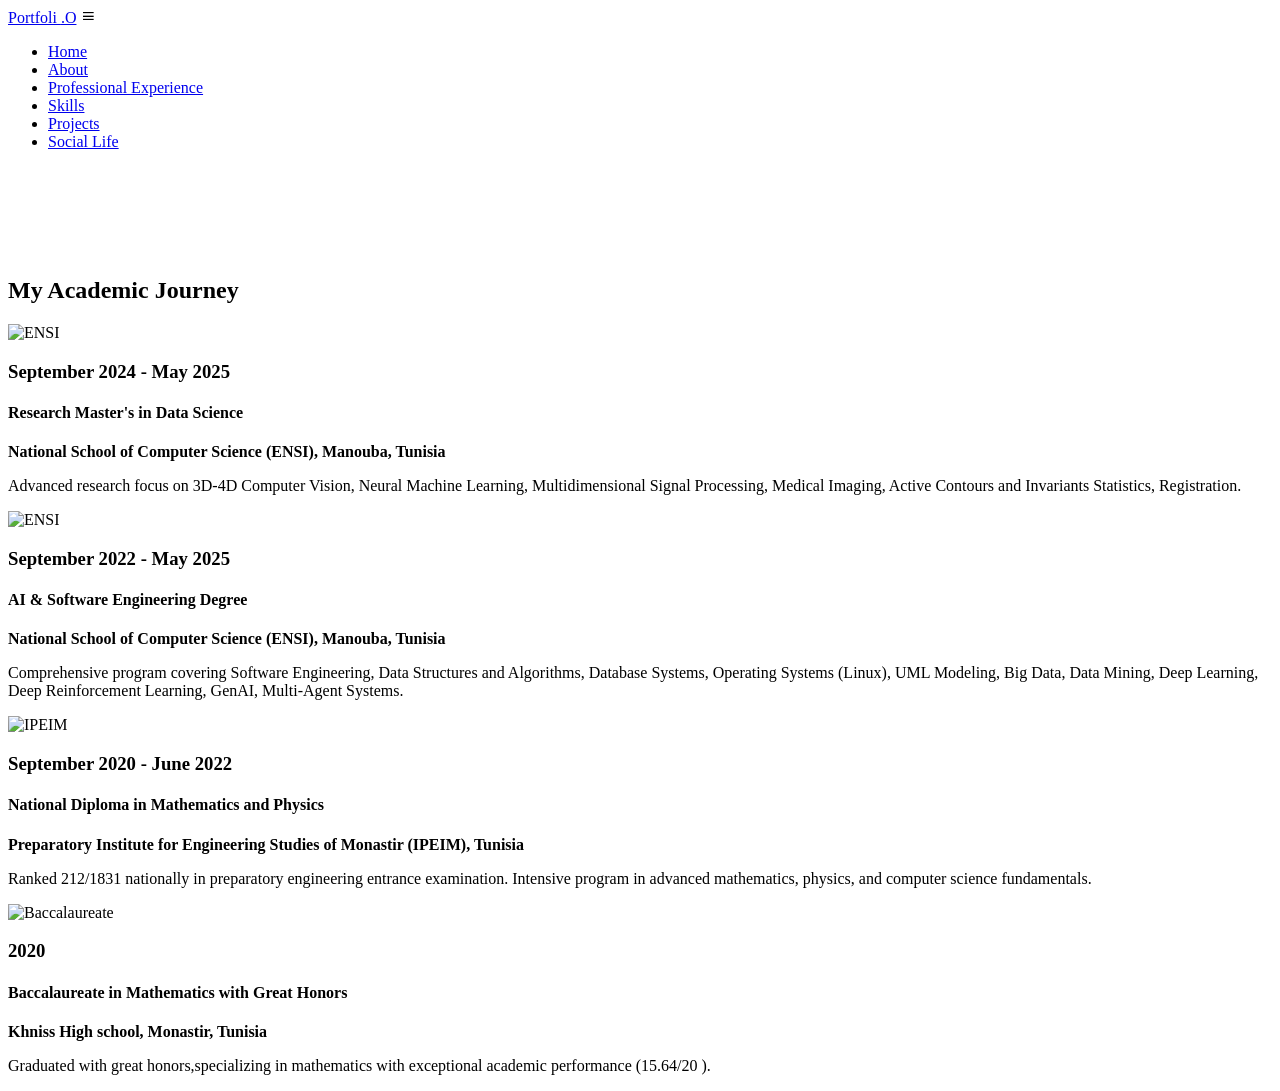
==== Html/About.html @ 3a5211d6 "Replace Eya Guerdelly with Echrak Bouafif and update assets" ====
<!DOCTYPE html>
<html lang="fr">
<head>
  <meta charset="UTF-8">
  <meta name="viewport" content="width=device-width, initial-scale=1.0">
  <title>Portfolio | Echrak Bouafif </title>
  <link rel="stylesheet" href="../CSS/About.css">

  <link rel="stylesheet" href="https://unpkg.com/boxicons@latest/css/boxicons.min.css">
  <link href="https://fonts.googleapis.com/css2?family=Inter:wght@300;400;500;600;700;800;900&display=swap" rel="stylesheet">
  <link rel="icon" href="../img/ME.png" type="image/x-icon">

  <link rel="apple-touch-icon" sizes="180x180" href="../img/ME.png">
  <link rel="icon" type="image/png" sizes="32x32" href="../img/ME.png">
  <link rel="icon" type="image/png" sizes="16x16" href="../img/ME.png">
  <link rel="manifest" href="/site.webmanifest">
 <style>
    /* Styles spécifiques pour la page d'accueil */
    .hero {
      display: flex;
      align-items: center;
      justify-content: space-between;
      min-height: 100vh;
      padding: 0 7%;
      position: relative;
      gap: 3rem;
    }

    .hero-content {
      flex: 1;
      max-width: 1000px;
    }

    .hero-image {
      flex: 1;
      display: flex;
      justify-content: center;
      position: relative;
    }

    .profile-portrait {
      width: 350px;
      height: 350px;
      border-radius: 20px;
      object-fit: cover;
      border: 5px solid var(--main-color);
      box-shadow: 0 20px 50px rgba(19, 187, 255, 0.2);
      transform: perspective(1000px) rotateY(-10deg);
      transition: all 0.5s ease;
      position: relative;
      z-index: 1;
    }

    .profile-portrait:hover {
      transform: perspective(1000px) rotateY(0deg);
      box-shadow: 0 25px 60px rgba(19, 187, 255, 0.3);
    }

    .hero-image::before {
      content: '';
      position: absolute;
      width: 400px;
      height: 400px;
      border-radius: 30px;
      background: linear-gradient(45deg, var(--main-color), transparent);
      top: -20px;
      left: -20px;
      z-index: 0;
      opacity: 0.3;
      animation: pulse 8s infinite alternate;
    }

    @keyframes pulse {
      0% { transform: scale(0.95); opacity: 0.3; }
      100% { transform: scale(1.05); opacity: 0.5; }
    }

    /* Animation du texte */
    .hero h4 {
      font-size: 1.6rem;
      color: var(--main-color);
      margin-bottom: 1rem;
      animation: fadeInDown 1s ease;
    }

    .hero h1 {
      font-size: 3.5rem;
      font-weight: 700;
      margin: 1rem 0;
      line-height: 1.2;
      background: linear-gradient(to right, var(--main-color), #4facfe);
      -webkit-background-clip: text;
      -webkit-text-fill-color: transparent;
      animation: fadeIn 1.5s ease;
    }

    .hero p {
      font-size: 1.1rem;
      line-height: 1.8;
      margin-bottom: 2rem;
      color: var(--other-color);
      animation: fadeInUp 1s ease;
    }

    /* Responsive */
    @media (max-width: 992px) {
      .hero h1 {
        font-size: 3rem;
      }
      .profile-portrait {
        width: 300px;
        height: 300px;
      }
    }

    @media (max-width: 768px) {
      .hero {
        flex-direction: column;
        text-align: center;
        padding-top: 100px;
      }
      .hero-content {
        order: 2;
      }
      .hero-image {
        order: 1;
        margin-bottom: 3rem;
      }
      .profile-portrait {
        width: 250px;
        height: 250px;
      }
      .hero-image::before {
        width: 300px;
        height: 300px;
      }
    }

    @media (max-width: 480px) {
      .hero h1 {
        font-size: 2.5rem;
      }
      .hero h4 {
        font-size: 1.3rem;
      }
    }
  </style>
</head>
<body>
  <header>
    <a href="#" class="logo">Portfoli <span>.O</span></a>
    <div class="bx bx-menu" id="menu-icon"></div>
    <ul class="navlist" id="navlist">
        <li><a href="../Html/home.html" >Home</a></li>
        <li><a href="../Html/About.html" class="active-nav">About</a></li>
        <li><a href="../Html/Professional_Experience.html">Professional Experience</a></li>
        <li><a href="../Html/Skills.html">Skills</a></li>
        <li><a href="../Html/Projects.html">Projects</a></li>
        <li><a href="../Html/Social_Life.html">Social Life</a></li>
    </ul>
</header>

  <section id="academic-journey">
    <br>
    <br>
    <br>
    <br>
    <br>
   
    <h2>My Academic Journey</h2>
    <div class="timeline">
      <div class="timeline-item">
        <img src="../img/ensi.jpeg" alt="ENSI" class="timeline-image">
        <div class="timeline-content">
          <h3>September 2024 - May 2025</h3>
          <h4>Research Master's in Data Science</h4>
          <p><strong>National School of Computer Science (ENSI), Manouba, Tunisia</strong></p>
          <p>Advanced research focus on 3D-4D Computer Vision, Neural Machine Learning, Multidimensional Signal Processing, Medical Imaging, Active Contours and Invariants Statistics, Registration.</p>
        </div>
      </div>

      <div class="timeline-item">
        <img src="../img/ensi.jpeg" alt="ENSI" class="timeline-image">
        <div class="timeline-content">
          <h3>September 2022 - May 2025</h3>
          <h4>AI & Software Engineering Degree</h4>
          <p><strong>National School of Computer Science (ENSI), Manouba, Tunisia</strong></p>
          <p>Comprehensive program covering Software Engineering, Data Structures and Algorithms, Database Systems, Operating Systems (Linux), UML Modeling, Big Data, Data Mining, Deep Learning, Deep Reinforcement Learning, GenAI, Multi-Agent Systems.</p>
        </div>
      </div>

      <div class="timeline-item">
        <img src="../img/ipeim.jpg" alt="IPEIM" class="timeline-image">
        <div class="timeline-content">
          <h3>September 2020 - June 2022</h3>
          <h4>National Diploma in Mathematics and Physics</h4>
          <p><strong>Preparatory Institute for Engineering Studies of Monastir (IPEIM), Tunisia</strong></p>
          <p>Ranked 212/1831 nationally in preparatory engineering entrance examination. Intensive program in advanced mathematics, physics, and computer science fundamentals.</p>
        </div>
      </div>

      <div class="timeline-item">
        <img src="../img/lycee-khniss.jpeg" alt="Baccalaureate" class="timeline-image">
        <div class="timeline-content">
          <h3>2020</h3>
          <h4>Baccalaureate in Mathematics with Great Honors </h4>
          <p><strong> Khniss High school, Monastir, Tunisia</strong></p>
          <p>Graduated with great honors,specializing in mathematics with exceptional academic performance (15.64/20 ).</p>
        </div>
      </div>




    </div>
  </section>
  <script>
document.addEventListener('DOMContentLoaded', function() {
  const menuIcon = document.getElementById('menu-icon');
  const navList = document.getElementById('navlist');

  if (menuIcon && navList) {
    menuIcon.addEventListener('click', function() {
      this.classList.toggle('bx-x');
      navList.classList.toggle('active');
      document.body.classList.toggle('no-scroll');
    });

    document.querySelectorAll('.navlist a').forEach(link => {
      link.addEventListener('click', function() {
        menuIcon.classList.remove('bx-x');
        navList.classList.remove('active');
        document.body.classList.remove('no-scroll');
      });
    });
  }
});

// Empêcher le clic droit
document.addEventListener('contextmenu', (e) => {
  e.preventDefault();
  
});

// Bloquer F12, Ctrl+Shift+I, Ctrl+U, etc.
document.addEventListener('keydown', (e) => {
  if (
    e.key === 'F12' ||
    (e.ctrlKey && e.shiftKey && e.key === 'I') || // Ctrl+Shift+I
    (e.ctrlKey && e.shiftKey && e.key === 'J') || // Ctrl+Shift+J
    (e.ctrlKey && e.key === 'U') // Ctrl+U (afficher le code source)
  ) {
    e.preventDefault();
    
  }
});
        </script>
</body>
</html>
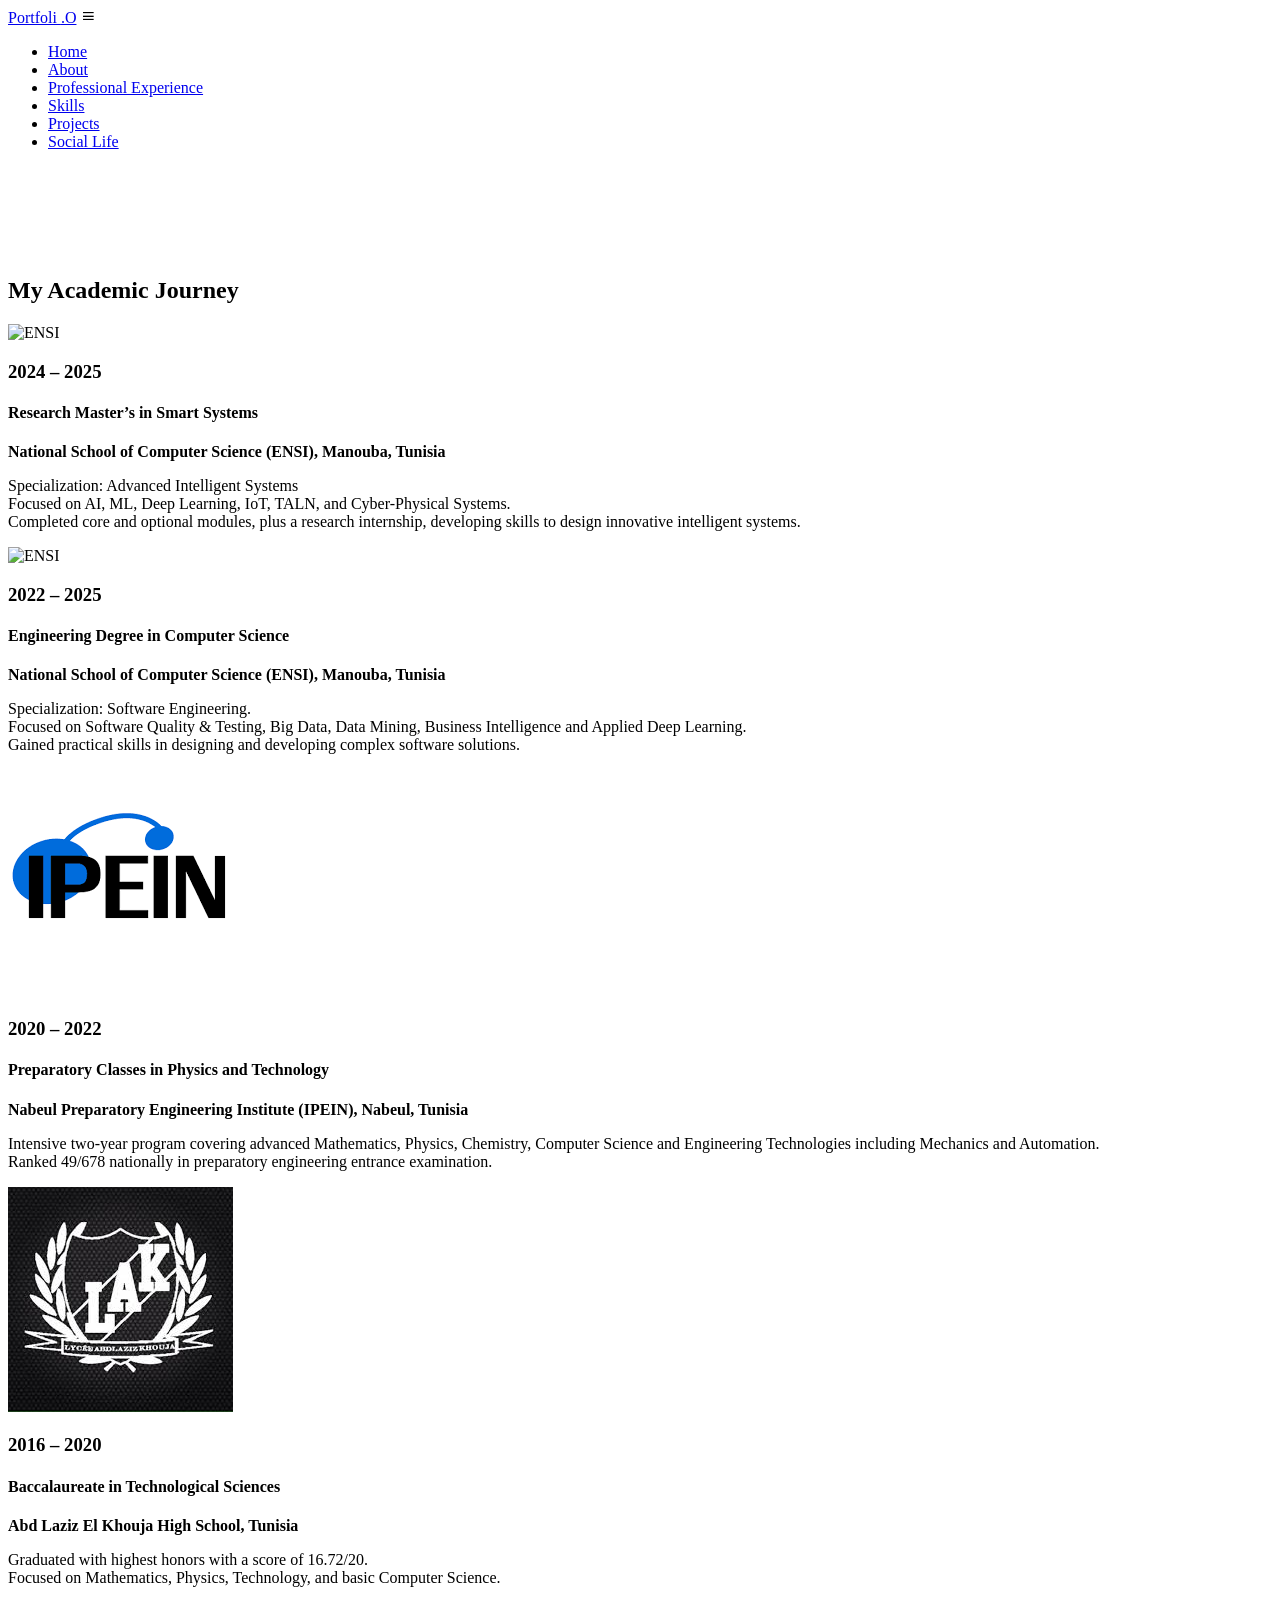
==== commit 8828451f: "Update About.html with new content" ====
--- a/Html/About.html
+++ b/Html/About.html
@@ -15,7 +15,7 @@
   <link rel="icon" type="image/png" sizes="16x16" href="../img/ME.png">
   <link rel="manifest" href="/site.webmanifest">
  <style>
-    /* Styles spécifiques pour la page d'accueil */
+    /* Specific styles for the home page */
     .hero {
       display: flex;
       align-items: center;
@@ -75,7 +75,7 @@
       100% { transform: scale(1.05); opacity: 0.5; }
     }
 
-    /* Animation du texte */
+    /* Text animation */
     .hero h4 {
       font-size: 1.6rem;
       color: var(--main-color);
@@ -166,54 +166,64 @@
     <br>
     <br>
     <br>
-   
     <h2>My Academic Journey</h2>
     <div class="timeline">
       <div class="timeline-item">
-        <img src="../img/ensi.jpeg" alt="ENSI" class="timeline-image">
+      <img src="../img/ensi.jpeg" alt="ENSI" class="timeline-image">
+      <div class="timeline-content">
+        <h3>2024 – 2025</h3>
+        <h4>Research Master’s in Smart Systems</h4>
+        <p><strong>National School of Computer Science (ENSI), Manouba, Tunisia</strong></p>
+        <p>
+          Specialization: Advanced Intelligent Systems <br>
+          Focused on AI, ML, Deep Learning, IoT, TALN, and Cyber-Physical Systems. <br>
+          Completed core and optional modules, plus a research internship, developing skills to design innovative intelligent systems.
+        </p>
+      </div>
+      </div>
+
+      <div class="timeline-item">
+      <img src="../img/ensi.jpeg" alt="ENSI" class="timeline-image">
         <div class="timeline-content">
-          <h3>September 2024 - May 2025</h3>
-          <h4>Research Master's in Data Science</h4>
+          <h3>2022 – 2025</h3>
+          <h4>Engineering Degree in Computer Science</h4>
           <p><strong>National School of Computer Science (ENSI), Manouba, Tunisia</strong></p>
-          <p>Advanced research focus on 3D-4D Computer Vision, Neural Machine Learning, Multidimensional Signal Processing, Medical Imaging, Active Contours and Invariants Statistics, Registration.</p>
+          <p>
+            Specialization: Software Engineering. <br>
+            Focused on Software Quality & Testing, Big Data, Data Mining, Business Intelligence and Applied Deep Learning. <br>
+            Gained practical skills in designing and developing complex software solutions.
+          </p>
         </div>
       </div>
 
       <div class="timeline-item">
-        <img src="../img/ensi.jpeg" alt="ENSI" class="timeline-image">
+        <img src="../img/ipein.png" alt="IPEIN" class="timeline-image">
         <div class="timeline-content">
-          <h3>September 2022 - May 2025</h3>
-          <h4>AI & Software Engineering Degree</h4>
-          <p><strong>National School of Computer Science (ENSI), Manouba, Tunisia</strong></p>
-          <p>Comprehensive program covering Software Engineering, Data Structures and Algorithms, Database Systems, Operating Systems (Linux), UML Modeling, Big Data, Data Mining, Deep Learning, Deep Reinforcement Learning, GenAI, Multi-Agent Systems.</p>
+          <h3>2020 – 2022</h3>
+          <h4>Preparatory Classes in Physics and Technology</h4>
+          <p><strong>Nabeul Preparatory Engineering Institute (IPEIN), Nabeul, Tunisia</strong></p>
+          <p>
+            Intensive two-year program covering advanced Mathematics, Physics, Chemistry, Computer Science and Engineering Technologies including Mechanics and Automation. <br>
+            Ranked 49/678 nationally in preparatory engineering entrance examination.
+          </p>
         </div>
       </div>
 
       <div class="timeline-item">
-        <img src="../img/ipeim.jpg" alt="IPEIM" class="timeline-image">
+        <img src="../img/lycee-abd-laziz.jpg" alt="Baccalaureate" class="timeline-image">
         <div class="timeline-content">
-          <h3>September 2020 - June 2022</h3>
-          <h4>National Diploma in Mathematics and Physics</h4>
-          <p><strong>Preparatory Institute for Engineering Studies of Monastir (IPEIM), Tunisia</strong></p>
-          <p>Ranked 212/1831 nationally in preparatory engineering entrance examination. Intensive program in advanced mathematics, physics, and computer science fundamentals.</p>
+          <h3>2016 – 2020</h3>
+          <h4>Baccalaureate in Technological Sciences</h4>
+          <p><strong>Abd Laziz El Khouja High School, Tunisia</strong></p>
+          <p>
+            Graduated with highest honors with a score of 16.72/20. <br>
+            Focused on Mathematics, Physics, Technology, and basic Computer Science.
+          </p>
         </div>
       </div>
-
-      <div class="timeline-item">
-        <img src="../img/lycee-khniss.jpeg" alt="Baccalaureate" class="timeline-image">
-        <div class="timeline-content">
-          <h3>2020</h3>
-          <h4>Baccalaureate in Mathematics with Great Honors </h4>
-          <p><strong> Khniss High school, Monastir, Tunisia</strong></p>
-          <p>Graduated with great honors,specializing in mathematics with exceptional academic performance (15.64/20 ).</p>
-        </div>
-      </div>
-
-
-
-
     </div>
   </section>
+
   <script>
 document.addEventListener('DOMContentLoaded', function() {
   const menuIcon = document.getElementById('menu-icon');
@@ -236,19 +246,19 @@
   }
 });
 
-// Empêcher le clic droit
+// Prevent right-click
 document.addEventListener('contextmenu', (e) => {
   e.preventDefault();
   
 });
 
-// Bloquer F12, Ctrl+Shift+I, Ctrl+U, etc.
+// Block F12, Ctrl+Shift+I, Ctrl+U, etc.
 document.addEventListener('keydown', (e) => {
   if (
     e.key === 'F12' ||
     (e.ctrlKey && e.shiftKey && e.key === 'I') || // Ctrl+Shift+I
     (e.ctrlKey && e.shiftKey && e.key === 'J') || // Ctrl+Shift+J
-    (e.ctrlKey && e.key === 'U') // Ctrl+U (afficher le code source)
+    (e.ctrlKey && e.key === 'U') // Ctrl+U (show source code)
   ) {
     e.preventDefault();
     
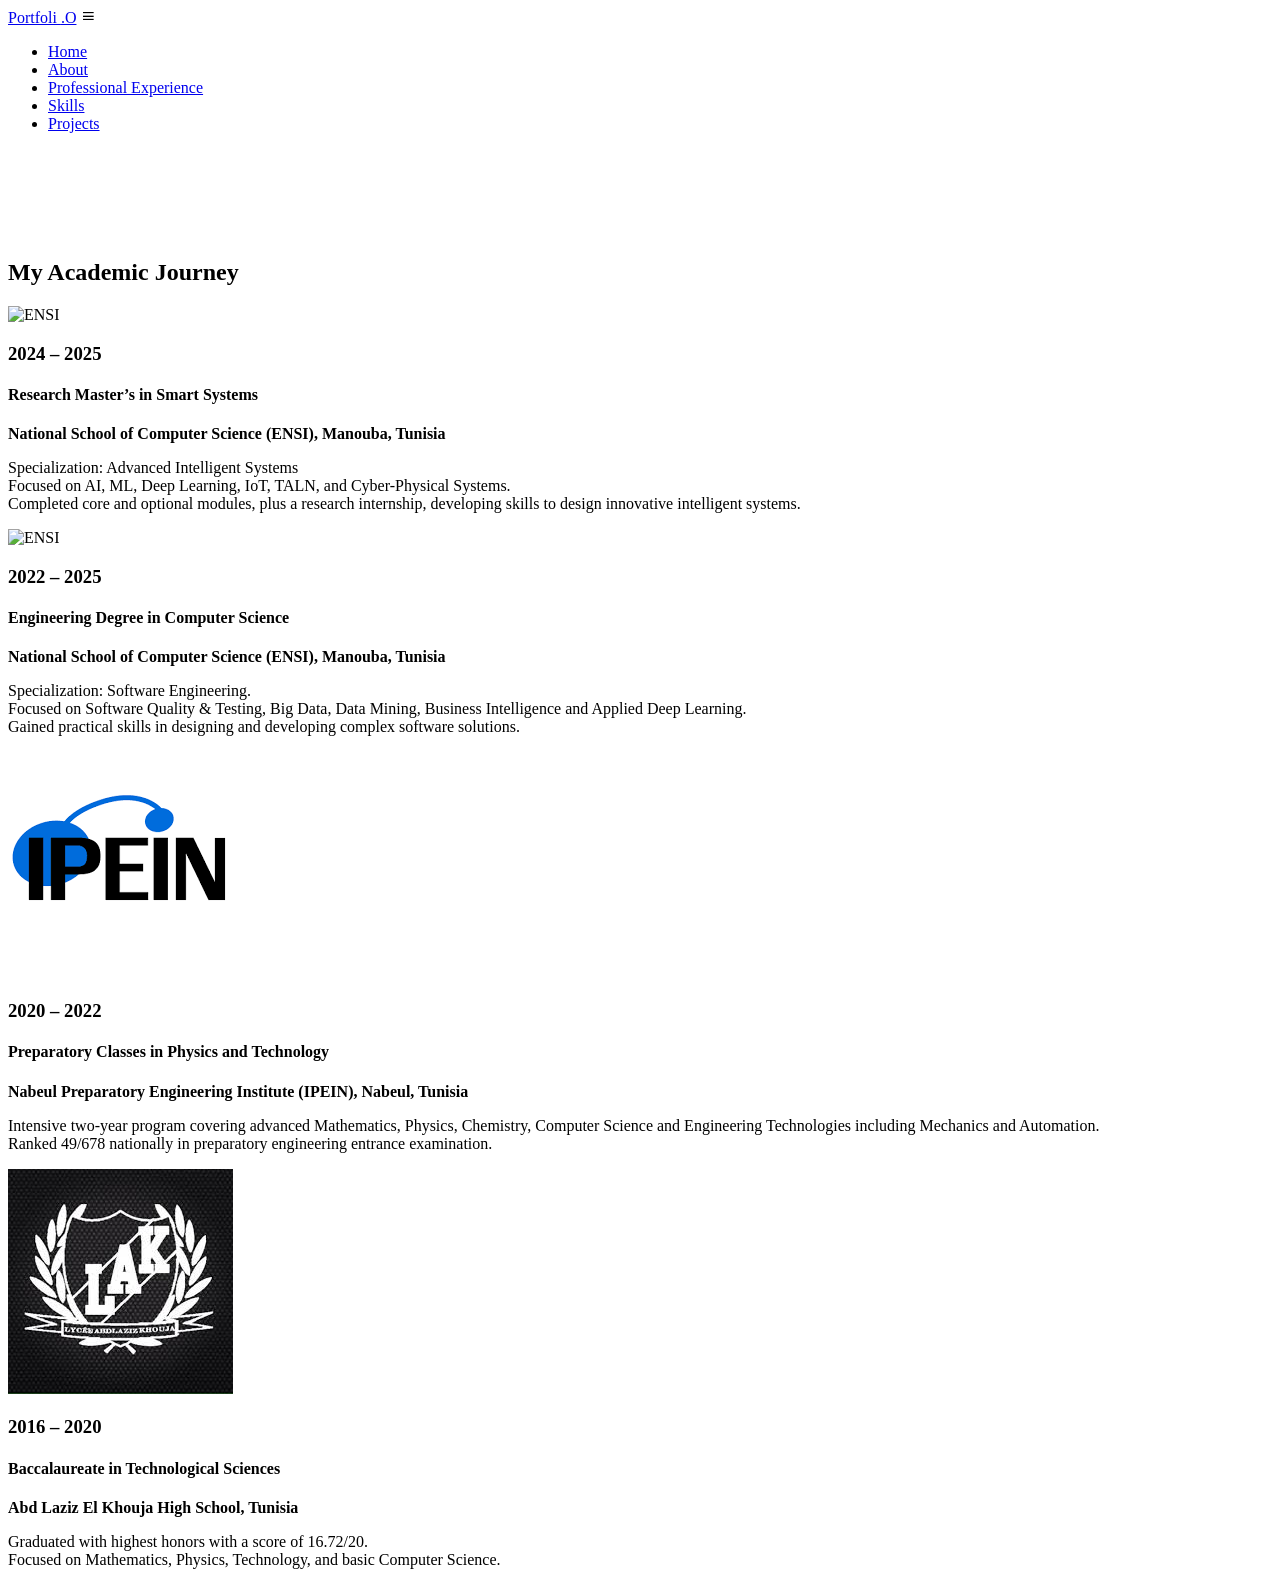
==== commit 46d38385: "Update projects, certifications and portfolio content" ====
--- a/Html/About.html
+++ b/Html/About.html
@@ -156,8 +156,8 @@
         <li><a href="../Html/Professional_Experience.html">Professional Experience</a></li>
         <li><a href="../Html/Skills.html">Skills</a></li>
         <li><a href="../Html/Projects.html">Projects</a></li>
-        <li><a href="../Html/Social_Life.html">Social Life</a></li>
-    </ul>
+        <!--       <li><a href="../Html/Social_Life.html">Social Life</a></li>
+ -->    </ul>
 </header>
 
   <section id="academic-journey">
